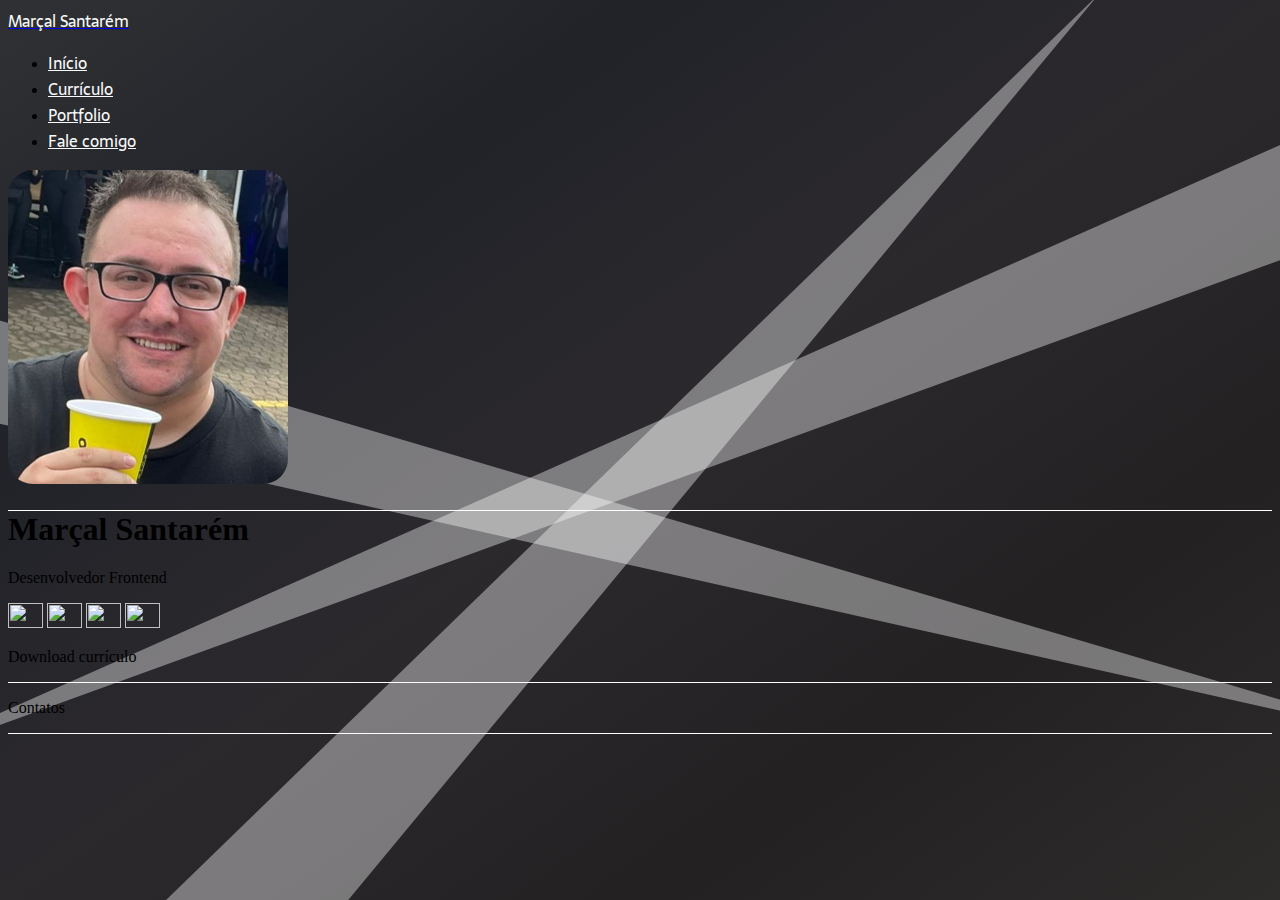
==== index.html @ 4a80804d "Substituídos os nomes das tecnologias por ícones Criadas linhas divisórias na segunda coluna de info" ====
<!DOCTYPE html>
<html lang="en">
<head>
    <meta charset="UTF-8">
    <meta http-equiv="X-UA-Compatible" content="IE=edge">
    <meta name="viewport" content="width=device-width, initial-scale=1.0">
    <link rel="shortcut icon" href="assets/icon/icon-vivi.ico">
    <title>Marçal Santarém - Início</title>
    <link rel="stylesheet" href="style.css">
    <link href="https://cdn.jsdelivr.net/npm/bootstrap@5.0.2/dist/css/bootstrap.min.css" rel="stylesheet" integrity="sha384-EVSTQN3/azprG1Anm3QDgpJLIm9Nao0Yz1ztcQTwFspd3yD65VohhpuuCOmLASjC" crossorigin="anonymous">
    <link rel="preconnect" href="https://fonts.googleapis.com">
    <link rel="preconnect" href="https://fonts.gstatic.com" crossorigin>
    <link href="https://fonts.googleapis.com/css2?family=Righteous&family=Roboto:wght@300;400;700&family=Sarala:wght@400;700&display=swap" rel="stylesheet">
</head>
<body class="content">
    <header class="p-3 bg-dark">
        <div class="container mx-auto">
          <div class="d-flex flex-wrap align-items-center justify-content-center justify-content-lg-start">
            <a href="/" class="d-flex align-items-center mb-3 mb-md-0 me-md-auto text-light text-decoration-none" id="nav-header">
                <span class="fs-4 header-item">Marçal Santarém</span>
            </a>
            <ul class="nav nav-pills col-12 col-lg-auto mb-2 justify-content-center mb-md-0 align-self-end">
              <li><a href="/" class="nav-link px-2 text-white header-item" id="nav-start">Início</a></li>
              <li><a href="cv.html" class="nav-link px-2 text-white header-item d-none" id="nav-cv">Currículo</a></li>
              <li><a href="portfolio.html" class="nav-link px-2 text-white header-item" id="nav-port">Portfolio</a></li>
              <li><a href="#" class="nav-link px-2 text-secondary disabled header-item d-none" id="nav-contact">Fale comigo</a></li>
            </ul>
          </div>
        </div>
    </header>      
    <main class="container">
        <div class="row align-items-center pt-4 p-sm-5 m-sm-5">
            <div class="col container-md container-sm">
                <img class="mx-auto d-block photo" src="assets/img/foto2.png" alt="Foto" style="border-radius: 25px;">
            </div>
            <div class="col justify-content-center p-3">
                <h1 class="fw-light text-light text-center py-2" style="border-top: 1px solid; border-color: white;">Marçal Santarém</h1>
                <p class="lead text-center text-light">Desenvolvedor Frontend</p>
                <div class="d-flex justify-content-around gap-3 mx-auto" style="max-width: 50%;">
                    <img height="25em" width="35em" src="https://cdn.jsdelivr.net/gh/devicons/devicon/icons/html5/html5-plain-wordmark.svg" />
                    <img height="25em" width="35em" src="https://cdn.jsdelivr.net/gh/devicons/devicon/icons/css3/css3-original-wordmark.svg" />
                    <img height="25em" width="35em" src="https://cdn.jsdelivr.net/gh/devicons/devicon/icons/javascript/javascript-original.svg" />
                    <img height="25em" width="35em" src="https://cdn.jsdelivr.net/gh/devicons/devicon/icons/react/react-original-wordmark.svg" />
                </div>
                <p class="text-center pt-3"><a class="btn btn-outline-light btn-lg" role="button" id="cv-download-btn">Download currículo</a></p>
                <div class="pt-2 pb-3 m-4 mx-auto" style="border-top: 1px solid; border-bottom: 1px solid; border-color: white;">
                    <p class="lead text-center text-light">Contatos</p>
                    <div class="d-flex justify-content-around gap-2 mx-auto" style="max-width: 50%; ">
                        <a href="mailto:marcalsantarem@gmail.com"><i class="fa-solid fa-envelope content-social-icon"></i></a>                        
                        <a href="https://www.linkedin.com/in/marcalsantarem/" target="_blank"><i class="fa-brands fa-linkedin content-social-icon"></i></a>
                        <a href="https://github.com/marcalsantarem" target="_blank"><i class="fa-brands fa-github content-social-icon"></i></a>
                        <a href="https://wa.me/5551985253693/" target="_blank"><i class="fa-brands fa-whatsapp content-social-icon"></i></a>
                        <a href="https://instagram.com/marcalsantarem" target="_blank"><i class="fa-brands fa-instagram content-social-icon"></i></a>
    
                    </div>
                </div>
            </div>
        </div>
    </main>
    
    <!-- <footer class="py-2 bg-dark sticky-bottom">
        <p class="text-center text-muted text-light">&copy; Marçal Santarém - <span class="text-muted text-light copyrights-year"></span></p>
    </footer> -->

    <script src="index.js"></script>
    <script src="https://kit.fontawesome.com/66dfb94009.js" crossorigin="anonymous"></script>
    <script src="https://cdn.jsdelivr.net/npm/bootstrap@5.0.2/dist/js/bootstrap.bundle.min.js" integrity="sha384-MrcW6ZMFYlzcLA8Nl+NtUVF0sA7MsXsP1UyJoMp4YLEuNSfAP+JcXn/tWtIaxVXM" crossorigin="anonymous"></script>
</body>
</html>
---- style.css ----
body {
    background-image: url(assets/img/main_bg.png), linear-gradient(to right bottom, #2f3134, rgb(33, 35, 41), #2c292d, #232122, #2e2b2b);
    background-attachment: fixed;
    background-position: center center;
    background-repeat: no-repeat;
}

:root {
    --box-color: #0d1117;
}

.font-roboto {
    font-family: 'Roboto', sans-serif;
    font-weight: 400;
}


.font-sarala {
    font-family: 'Sarala', sans-serif;
    font-weight: 400;
}

.header-item {
    font-family: 'Sarala', sans-serif;
    color: #f8f9fa;
    font-weight: 400;
    -webkit-transition: all 0.3s ease-in-out;
    -moz-transition: all 0.3s ease-in-out;
    -o-transition: all 0.3s ease-in-out;
    -ms-transition: all 0.3s ease-in-out;
    transition: all 0.3s ease-in-out;
}

.header-item:hover {
    -webkit-transform: translateY(-3px);
    -ms-transform: translateY(-3px);
    -o-transform: translateY(-3px);
    transform: translateY(-3px);
}


.content-container {    
    background-color: var(--box-color);
    border-radius: 25px;
    width: 70%;
    margin: 0 auto;
    border: 0.6px solid #FFF2E7;
    padding: 20px;
    margin-bottom: 40px;
    padding-top: 20px;
}

.content-main {
    display: flex;
    flex-direction: row;
    align-items: center;
    justify-content: space-around;
    padding-top: 20px;
}

.content-main-text {
    display: flex;
    flex-direction: column;
    gap: 22px;
}

.content-main-text-title {
    font-family: 'Roboto', sans-serif;
    font-weight: 400;
    font-size: 64px;
    color: #FFF2E7;
    justify-content: center;
}

.content-main-text-subtitle {
    font-family: 'Garamond', sans-serif;
    font-weight: 400;
    font-size: 24px;
    color: #ECD6C4;
}

.content-main-tex-btn {
    background-color: #ECD6C4;
    width: 180px;
    height: 50px;
    border: none;
    box-shadow: 4px 5px 4px rgba(0, 0, 0, 0.25);
    border-radius: 16px;
    font-family: 'Roboto', sans-serif;
    font-weight: 400;
    font-size: 18px;
    color: var(--box-color);
    align-self: center;
    font-weight: bold;
    cursor: pointer;
}

.content-main-tex-btn:hover {
    background-color: rgba(236, 214, 196, 0.53);
}

.content-main-text-img {
    height: 280px;
    box-shadow: 4px 5px 4px rgba(0, 0, 0, 0.25);
    border-radius: 7%;
    border: 0.6px solid #FFF2E7;
    -webkit-transition: all 0.3s ease-in-out;
    -moz-transition: all 0.3s ease-in-out;
    -o-transition: all 0.3s ease-in-out;
    -ms-transition: all 0.3s ease-in-out;
    transition: all 0.3s ease-in-out;
}

.content-main-text-img:hover {
    -webkit-transform: translateX(-15px);
    -ms-transform: translateX(-15px);
    -o-transform: translateX(-15px);
    transform: translateX(-15px);
    -webkit-box-shadow: 0 18px 24px rgba(0, 0, 0, 0.15);
    -moz-box-shadow: 0 18px 24px rgba(0, 0, 0, 0.15);
    -o-box-shadow: 0 18px 24px rgba(0, 0, 0, 0.15);
    box-shadow: 0 18px 24px rgba(0, 0, 0, 0.15);
}



.content-social-icon {
    font-size: 24px;
    color: #f8f9fa;
}

.content-social-icon:hover {
    color: rgba(236, 214, 196, 0.53);
}



.content-sec-title {
    border-top: 0.6px solid #FFF2E7;
    padding-top: 10px;
    font-family: 'Garamond', sans-serif;
    font-weight: 400;
    font-size: 28px;
    color: #FFF2E7;
    margin-bottom: 16px;
}

.content-sec-subtitle {
    border-top: 0.6px solid #FFF2E7;
    padding-top: 10px;
    font-family: 'Garamond', sans-serif;
    font-weight: 400;
    font-size: 22px;
    color: #FFF2E7;
    margin-bottom: 16px;
    align-self: flex-start;
    padding-left: 20px;
}



.content-sec-p,
.content-sec-list-item {
    font-family: 'Garamond', sans-serif;
    font-weight: 400;
    font-size: 20px;
    color: #FFF2E7;
    width: 80%;
}



.footer {
    padding: 10px;  
    border-top: 0.6px solid #FFF2E7;
    background-color: var(--box-color);
    display: flex;
    flex-direction: column;
    align-items: center;
    position: fixed;
    bottom: 0;
    left: 0;
    width: 100%;
}

.footer-copyrights {    
    font-family: 'Roboto', sans-serif;
    font-size: 12px;
    color: #ECD6C4;
}

.photo {
    max-width: 280px;
}

.span-cv {
    padding-top: 2px;
    padding-bottom: 2px;
}

.title-cv {
    padding-bottom: 15px;
    padding-top: 10px;
}
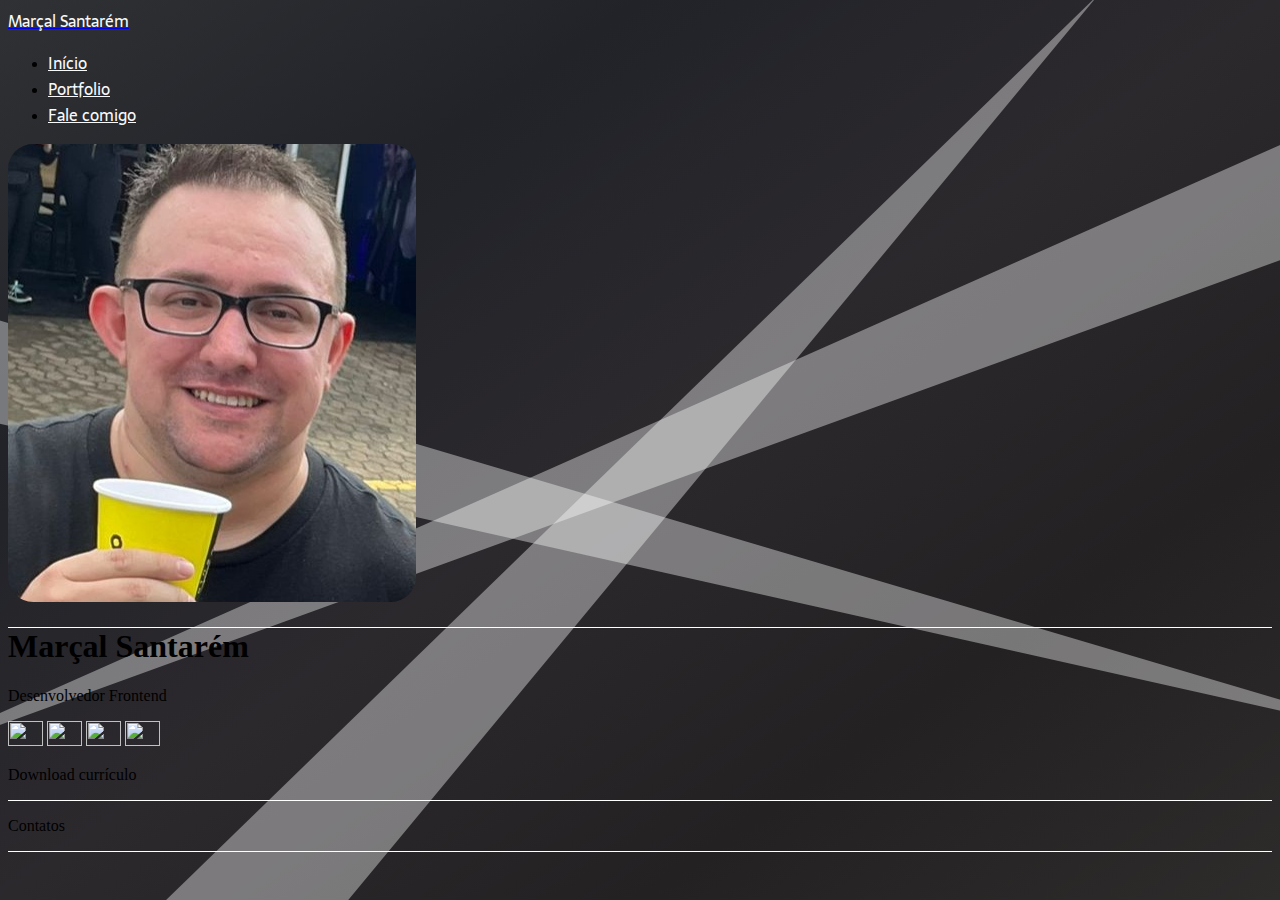
==== commit 443d2900: "Eliminada página de cv, não faz mais parte do escopo" ====
--- a/index.html
+++ b/index.html
@@ -15,23 +15,22 @@
 <body class="content">
     <header class="p-3 bg-dark">
         <div class="container mx-auto">
-          <div class="d-flex flex-wrap align-items-center justify-content-center justify-content-lg-start">
-            <a href="/" class="d-flex align-items-center mb-3 mb-md-0 me-md-auto text-light text-decoration-none" id="nav-header">
-                <span class="fs-4 header-item">Marçal Santarém</span>
-            </a>
-            <ul class="nav nav-pills col-12 col-lg-auto mb-2 justify-content-center mb-md-0 align-self-end">
-              <li><a href="/" class="nav-link px-2 text-white header-item" id="nav-start">Início</a></li>
-              <li><a href="cv.html" class="nav-link px-2 text-white header-item d-none" id="nav-cv">Currículo</a></li>
-              <li><a href="portfolio.html" class="nav-link px-2 text-white header-item" id="nav-port">Portfolio</a></li>
-              <li><a href="#" class="nav-link px-2 text-secondary disabled header-item d-none" id="nav-contact">Fale comigo</a></li>
-            </ul>
-          </div>
+            <div class="d-flex flex-wrap align-items-center justify-content-center justify-content-lg-start">
+                <a href="/" class="d-flex align-items-center mb-3 mb-md-0 me-md-auto text-light text-decoration-none" id="nav-header">
+                    <span class="fs-4 header-item">Marçal Santarém</span>
+                </a>
+                <ul class="nav nav-pills col-12 col-lg-auto mb-2 justify-content-center mb-md-0 align-self-end">
+                    <li><a href="/" class="nav-link px-2 text-white header-item" id="nav-start">Início</a></li>
+                    <li><a href="portfolio.html" class="nav-link px-2 text-white header-item" id="nav-port">Portfolio</a></li>
+                    <li><a href="#" class="nav-link px-2 text-secondary disabled header-item d-none" id="nav-contact">Fale comigo</a></li>
+                </ul>
+            </div>
         </div>
     </header>      
     <main class="container">
         <div class="row align-items-center pt-4 p-sm-5 m-sm-5">
             <div class="col container-md container-sm">
-                <img class="mx-auto d-block photo" src="assets/img/foto2.png" alt="Foto" style="border-radius: 25px;">
+                <img class="mx-auto d-block profile-pic" src="assets/img/foto2.png" alt="Foto" style="border-radius: 25px;">
             </div>
             <div class="col justify-content-center p-3">
                 <h1 class="fw-light text-light text-center py-2" style="border-top: 1px solid; border-color: white;">Marçal Santarém</h1>
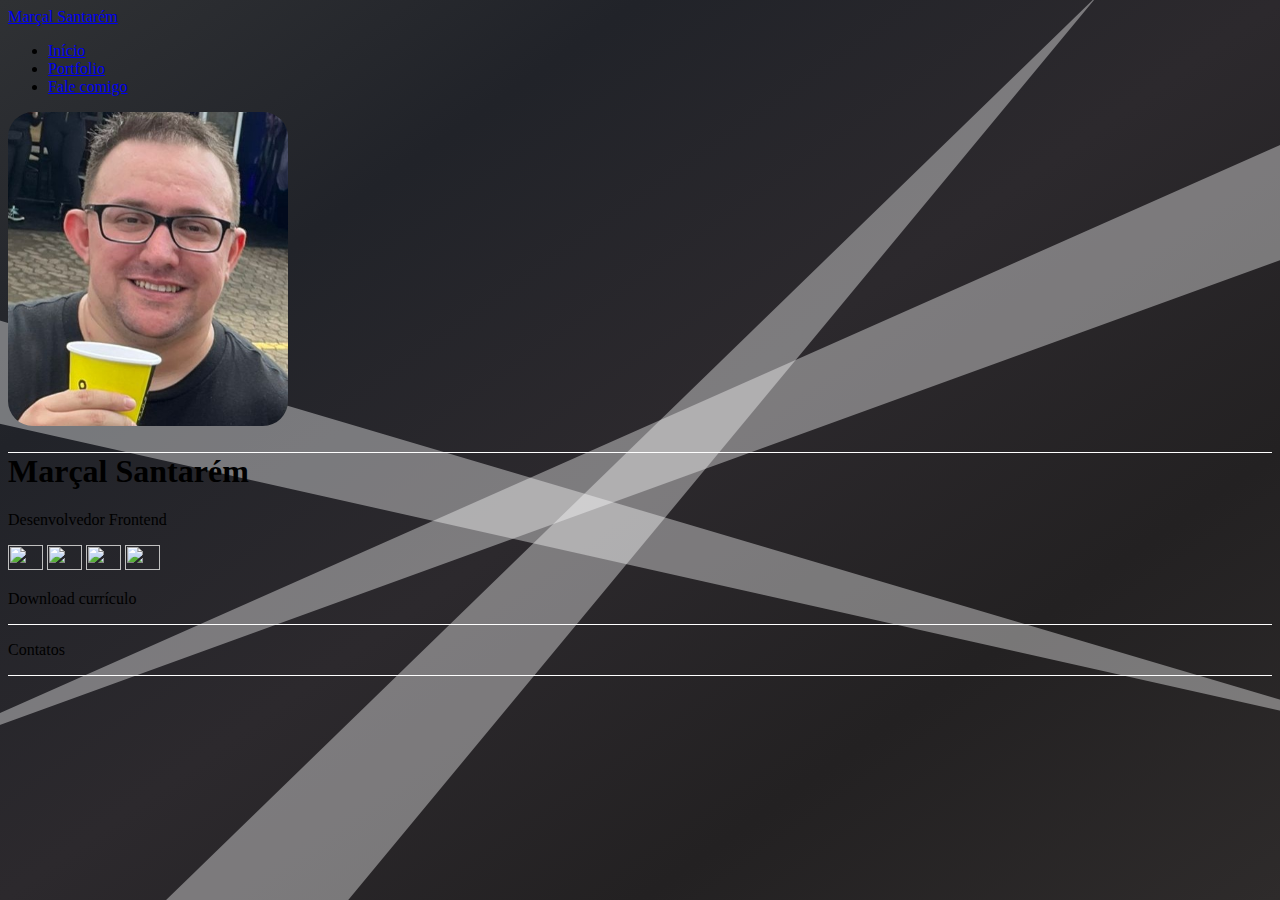
==== commit 878823b1: "Aplicadas animações de transform" ====
--- a/index.html
+++ b/index.html
@@ -17,12 +17,12 @@
         <div class="container mx-auto">
             <div class="d-flex flex-wrap align-items-center justify-content-center justify-content-lg-start">
                 <a href="/" class="d-flex align-items-center mb-3 mb-md-0 me-md-auto text-light text-decoration-none" id="nav-header">
-                    <span class="fs-4 header-item">Marçal Santarém</span>
+                    <span class="fs-4 transform-10">Marçal Santarém</span>
                 </a>
                 <ul class="nav nav-pills col-12 col-lg-auto mb-2 justify-content-center mb-md-0 align-self-end">
-                    <li><a href="/" class="nav-link px-2 text-white header-item" id="nav-start">Início</a></li>
-                    <li><a href="portfolio.html" class="nav-link px-2 text-white header-item" id="nav-port">Portfolio</a></li>
-                    <li><a href="#" class="nav-link px-2 text-secondary disabled header-item d-none" id="nav-contact">Fale comigo</a></li>
+                    <li><a href="/" class="nav-link px-2 text-white transform-10" id="nav-start">Início</a></li>
+                    <li><a href="portfolio.html" class="nav-link px-2 text-white transform-10" id="nav-port">Portfolio</a></li>
+                    <li><a href="#" class="nav-link px-2 text-secondary disabled transform-10 d-none" id="nav-contact">Fale comigo</a></li>
                 </ul>
             </div>
         </div>
@@ -30,37 +30,31 @@
     <main class="container">
         <div class="row align-items-center pt-4 p-sm-5 m-sm-5">
             <div class="col container-md container-sm">
-                <img class="mx-auto d-block profile-pic" src="assets/img/foto2.png" alt="Foto" style="border-radius: 25px;">
+                <img class="mx-auto d-block profile-pic transform-20" src="assets/img/foto2.png" alt="Foto" style="border-radius: 25px;">
             </div>
             <div class="col justify-content-center p-3">
                 <h1 class="fw-light text-light text-center py-2" style="border-top: 1px solid; border-color: white;">Marçal Santarém</h1>
                 <p class="lead text-center text-light">Desenvolvedor Frontend</p>
                 <div class="d-flex justify-content-around gap-3 mx-auto" style="max-width: 50%;">
-                    <img height="25em" width="35em" src="https://cdn.jsdelivr.net/gh/devicons/devicon/icons/html5/html5-plain-wordmark.svg" />
-                    <img height="25em" width="35em" src="https://cdn.jsdelivr.net/gh/devicons/devicon/icons/css3/css3-original-wordmark.svg" />
-                    <img height="25em" width="35em" src="https://cdn.jsdelivr.net/gh/devicons/devicon/icons/javascript/javascript-original.svg" />
-                    <img height="25em" width="35em" src="https://cdn.jsdelivr.net/gh/devicons/devicon/icons/react/react-original-wordmark.svg" />
+                    <img class="tech-icon transform-30" src="https://cdn.jsdelivr.net/gh/devicons/devicon/icons/html5/html5-plain-wordmark.svg" />
+                    <img class="tech-icon transform-30" src="https://cdn.jsdelivr.net/gh/devicons/devicon/icons/css3/css3-original-wordmark.svg" />
+                    <img class="tech-icon transform-30" src="https://cdn.jsdelivr.net/gh/devicons/devicon/icons/javascript/javascript-original.svg" />
+                    <img class="tech-icon transform-30" src="https://cdn.jsdelivr.net/gh/devicons/devicon/icons/react/react-original-wordmark.svg" />
                 </div>
                 <p class="text-center pt-3"><a class="btn btn-outline-light btn-lg" role="button" id="cv-download-btn">Download currículo</a></p>
                 <div class="pt-2 pb-3 m-4 mx-auto" style="border-top: 1px solid; border-bottom: 1px solid; border-color: white;">
                     <p class="lead text-center text-light">Contatos</p>
                     <div class="d-flex justify-content-around gap-2 mx-auto" style="max-width: 50%; ">
-                        <a href="mailto:marcalsantarem@gmail.com"><i class="fa-solid fa-envelope content-social-icon"></i></a>                        
-                        <a href="https://www.linkedin.com/in/marcalsantarem/" target="_blank"><i class="fa-brands fa-linkedin content-social-icon"></i></a>
-                        <a href="https://github.com/marcalsantarem" target="_blank"><i class="fa-brands fa-github content-social-icon"></i></a>
-                        <a href="https://wa.me/5551985253693/" target="_blank"><i class="fa-brands fa-whatsapp content-social-icon"></i></a>
-                        <a href="https://instagram.com/marcalsantarem" target="_blank"><i class="fa-brands fa-instagram content-social-icon"></i></a>
-    
+                        <a href="mailto:marcalsantarem@gmail.com"><i class="fa-solid fa-envelope social-icon"></i></a>                        
+                        <a href="https://www.linkedin.com/in/marcalsantarem/" target="_blank"><i class="fa-brands fa-linkedin social-icon"></i></a>
+                        <a href="https://github.com/marcalsantarem" target="_blank"><i class="fa-brands fa-github social-icon"></i></a>
+                        <a href="https://wa.me/5551985253693/" target="_blank"><i class="fa-brands fa-whatsapp social-icon"></i></a>
+                        <a href="https://instagram.com/marcalsantarem" target="_blank"><i class="fa-brands fa-instagram social-icon"></i></a>
                     </div>
                 </div>
             </div>
         </div>
     </main>
-    
-    <!-- <footer class="py-2 bg-dark sticky-bottom">
-        <p class="text-center text-muted text-light">&copy; Marçal Santarém - <span class="text-muted text-light copyrights-year"></span></p>
-    </footer> -->
-
     <script src="index.js"></script>
     <script src="https://kit.fontawesome.com/66dfb94009.js" crossorigin="anonymous"></script>
     <script src="https://cdn.jsdelivr.net/npm/bootstrap@5.0.2/dist/js/bootstrap.bundle.min.js" integrity="sha384-MrcW6ZMFYlzcLA8Nl+NtUVF0sA7MsXsP1UyJoMp4YLEuNSfAP+JcXn/tWtIaxVXM" crossorigin="anonymous"></script>
--- a/style.css
+++ b/style.css
@@ -1,3 +1,4 @@
+/* COMMON DEFINITIONS */
 body {
     background-image: url(assets/img/main_bg.png), linear-gradient(to right bottom, #2f3134, rgb(33, 35, 41), #2c292d, #232122, #2e2b2b);
     background-attachment: fixed;
@@ -5,200 +6,86 @@
     background-repeat: no-repeat;
 }
 
-:root {
-    --box-color: #0d1117;
+/* ANIMATIONS */
+.transform-10 {
+    -webkit-transition: transform 0.3s ease-in-out;
+    -moz-transition: transform 0.3s ease-in-out;
+    -o-transition: transform 0.3s ease-in-out;
+    -ms-transition: transform 0.3s ease-in-out;
+    transition: transform 0.3s ease-in-out;
 }
 
-.font-roboto {
-    font-family: 'Roboto', sans-serif;
-    font-weight: 400;
+.transform-10:hover {
+    -webkit-transform: scale(1.1);
+    -moz-transform: scale(1.1);
+    -ms-transform: scale(1.1);
+    -o-transform: scale(1.1);
+    transform: scale(1.1);
 }
 
-
-.font-sarala {
-    font-family: 'Sarala', sans-serif;
-    font-weight: 400;
+.transform-15 {
+    -webkit-transition: transform 0.3s ease-in-out;
+    -moz-transition: transform 0.3s ease-in-out;
+    -o-transition: transform 0.3s ease-in-out;
+    -ms-transition: transform 0.3s ease-in-out;
+    transition: transform 0.3s ease-in-out;
 }
 
-.header-item {
-    font-family: 'Sarala', sans-serif;
-    color: #f8f9fa;
-    font-weight: 400;
-    -webkit-transition: all 0.3s ease-in-out;
-    -moz-transition: all 0.3s ease-in-out;
-    -o-transition: all 0.3s ease-in-out;
-    -ms-transition: all 0.3s ease-in-out;
-    transition: all 0.3s ease-in-out;
+.transform-15:hover {
+    -webkit-transform: scale(1.15);
+    -moz-transform: scale(1.15);
+    -ms-transform: scale(1.15);
+    -o-transform: scale(1.15);
+    transform: scale(1.15);
 }
 
-.header-item:hover {
-    -webkit-transform: translateY(-3px);
-    -ms-transform: translateY(-3px);
-    -o-transform: translateY(-3px);
-    transform: translateY(-3px);
+.transform-20 {
+    -webkit-transition: transform 0.5s ease-in-out;
+    -moz-transition: transform 0.5s ease-in-out;
+    -o-transition: transform 0.5s ease-in-out;
+    -ms-transition: transform 0.5s ease-in-out;
+    transition: transform 0.5s ease-in-out;
 }
 
-
-.content-container {    
-    background-color: var(--box-color);
-    border-radius: 25px;
-    width: 70%;
-    margin: 0 auto;
-    border: 0.6px solid #FFF2E7;
-    padding: 20px;
-    margin-bottom: 40px;
-    padding-top: 20px;
+.transform-20:hover {
+    -webkit-transform: scale(1.2);
+    -moz-transform: scale(1.2);
+    -ms-transform: scale(1.2);
+    -o-transform: scale(1.2);
+    transform: scale(1.2);
 }
 
-.content-main {
-    display: flex;
-    flex-direction: row;
-    align-items: center;
-    justify-content: space-around;
-    padding-top: 20px;
+.transform-30 {
+    -webkit-transition: transform 0.3s ease-in-out;
+    -moz-transition: transform 0.3s ease-in-out;
+    -o-transition: transform 0.3s ease-in-out;
+    -ms-transition: transform 0.3s ease-in-out;
+    transition: transform 0.3s ease-in-out;
 }
 
-.content-main-text {
-    display: flex;
-    flex-direction: column;
-    gap: 22px;
+.transform-30:hover {
+    -webkit-transform: scale(1.3);
+    -moz-transform: scale(1.3);
+    -ms-transform: scale(1.3);
+    -o-transform: scale(1.3);
+    transform: scale(1.3);
 }
 
-.content-main-text-title {
-    font-family: 'Roboto', sans-serif;
-    font-weight: 400;
-    font-size: 64px;
-    color: #FFF2E7;
-    justify-content: center;
-}
-
-.content-main-text-subtitle {
-    font-family: 'Garamond', sans-serif;
-    font-weight: 400;
-    font-size: 24px;
-    color: #ECD6C4;
-}
-
-.content-main-tex-btn {
-    background-color: #ECD6C4;
-    width: 180px;
-    height: 50px;
-    border: none;
-    box-shadow: 4px 5px 4px rgba(0, 0, 0, 0.25);
-    border-radius: 16px;
-    font-family: 'Roboto', sans-serif;
-    font-weight: 400;
-    font-size: 18px;
-    color: var(--box-color);
-    align-self: center;
-    font-weight: bold;
-    cursor: pointer;
-}
-
-.content-main-tex-btn:hover {
-    background-color: rgba(236, 214, 196, 0.53);
-}
-
-.content-main-text-img {
-    height: 280px;
-    box-shadow: 4px 5px 4px rgba(0, 0, 0, 0.25);
-    border-radius: 7%;
-    border: 0.6px solid #FFF2E7;
-    -webkit-transition: all 0.3s ease-in-out;
-    -moz-transition: all 0.3s ease-in-out;
-    -o-transition: all 0.3s ease-in-out;
-    -ms-transition: all 0.3s ease-in-out;
-    transition: all 0.3s ease-in-out;
-}
-
-.content-main-text-img:hover {
-    -webkit-transform: translateX(-15px);
-    -ms-transform: translateX(-15px);
-    -o-transform: translateX(-15px);
-    transform: translateX(-15px);
-    -webkit-box-shadow: 0 18px 24px rgba(0, 0, 0, 0.15);
-    -moz-box-shadow: 0 18px 24px rgba(0, 0, 0, 0.15);
-    -o-box-shadow: 0 18px 24px rgba(0, 0, 0, 0.15);
-    box-shadow: 0 18px 24px rgba(0, 0, 0, 0.15);
-}
-
-
-
-.content-social-icon {
-    font-size: 24px;
-    color: #f8f9fa;
-}
-
-.content-social-icon:hover {
-    color: rgba(236, 214, 196, 0.53);
-}
-
-
-
-.content-sec-title {
-    border-top: 0.6px solid #FFF2E7;
-    padding-top: 10px;
-    font-family: 'Garamond', sans-serif;
-    font-weight: 400;
-    font-size: 28px;
-    color: #FFF2E7;
-    margin-bottom: 16px;
-}
-
-.content-sec-subtitle {
-    border-top: 0.6px solid #FFF2E7;
-    padding-top: 10px;
-    font-family: 'Garamond', sans-serif;
-    font-weight: 400;
-    font-size: 22px;
-    color: #FFF2E7;
-    margin-bottom: 16px;
-    align-self: flex-start;
-    padding-left: 20px;
-}
-
-
-
-.content-sec-p,
-.content-sec-list-item {
-    font-family: 'Garamond', sans-serif;
-    font-weight: 400;
-    font-size: 20px;
-    color: #FFF2E7;
-    width: 80%;
-}
-
-
-
-.footer {
-    padding: 10px;  
-    border-top: 0.6px solid #FFF2E7;
-    background-color: var(--box-color);
-    display: flex;
-    flex-direction: column;
-    align-items: center;
-    position: fixed;
-    bottom: 0;
-    left: 0;
-    width: 100%;
-}
-
-.footer-copyrights {    
-    font-family: 'Roboto', sans-serif;
-    font-size: 12px;
-    color: #ECD6C4;
-}
-
-.photo {
+/* INDEX PAGE */
+.profile-pic {
     max-width: 280px;
 }
 
-.span-cv {
-    padding-top: 2px;
-    padding-bottom: 2px;
+.tech-icon {
+    height: 25px;
+    width: 35px;
 }
 
-.title-cv {
-    padding-bottom: 15px;
-    padding-top: 10px;
+.social-icon {
+    font-size: 22px;
+    color: white;
+}
+
+.social-icon:hover {
+    color: rgba(236, 214, 196, 0.53);
 }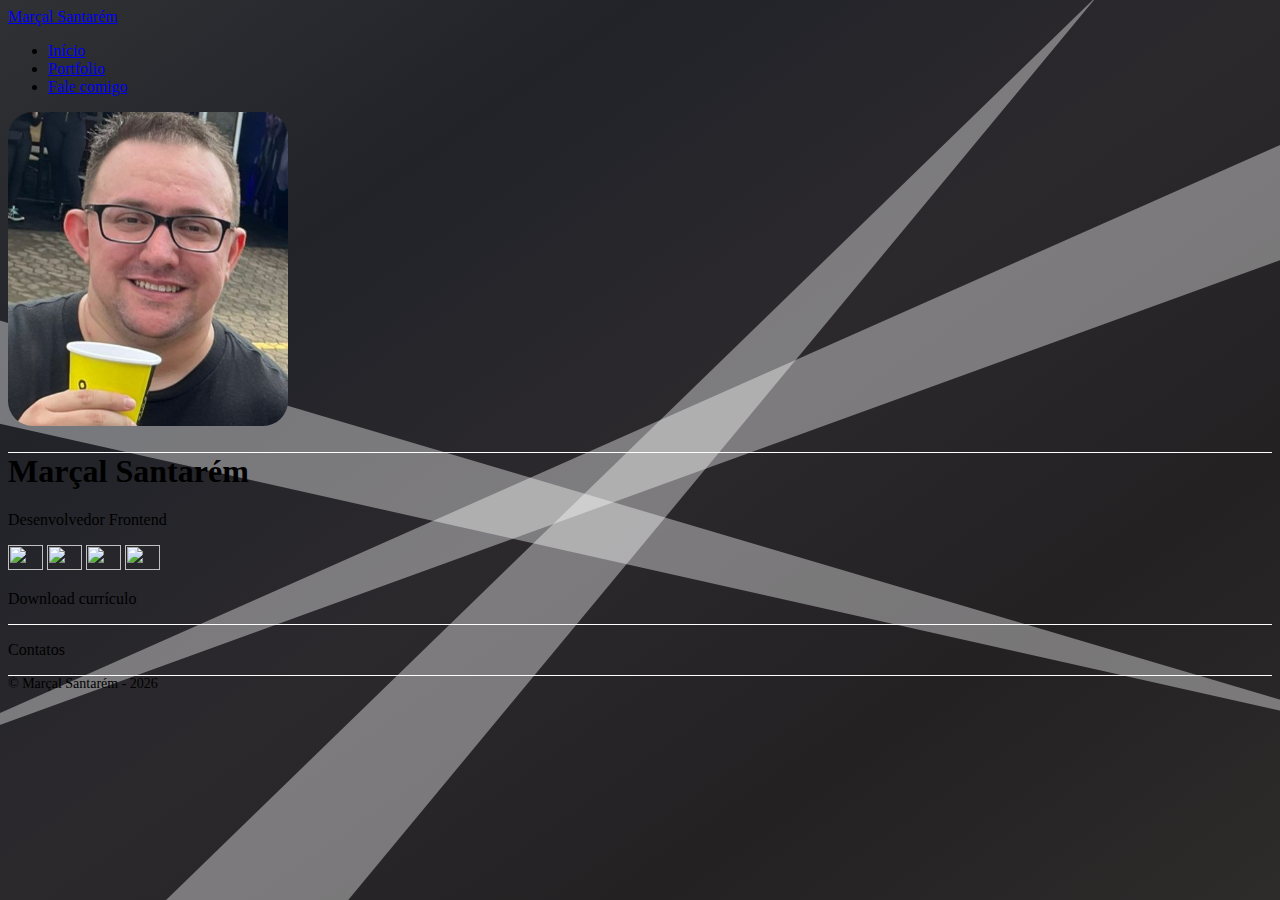
==== commit 1b041e84: "Criado footer na página com copyright, nome e ano atualizado via JS" ====
--- a/index.html
+++ b/index.html
@@ -55,7 +55,13 @@
             </div>
         </div>
     </main>
+    <footer>
+        <div class="p-1 bg-dark">
+            <div class="text-light text-center" style="font-size: 14px;">&copy Marçal Santarém - <span id="footer-year">xxxx</span></div>
+        </div>
+    </footer>
     <script src="index.js"></script>
+    <script src="app.js"></script>
     <script src="https://kit.fontawesome.com/66dfb94009.js" crossorigin="anonymous"></script>
     <script src="https://cdn.jsdelivr.net/npm/bootstrap@5.0.2/dist/js/bootstrap.bundle.min.js" integrity="sha384-MrcW6ZMFYlzcLA8Nl+NtUVF0sA7MsXsP1UyJoMp4YLEuNSfAP+JcXn/tWtIaxVXM" crossorigin="anonymous"></script>
 </body>
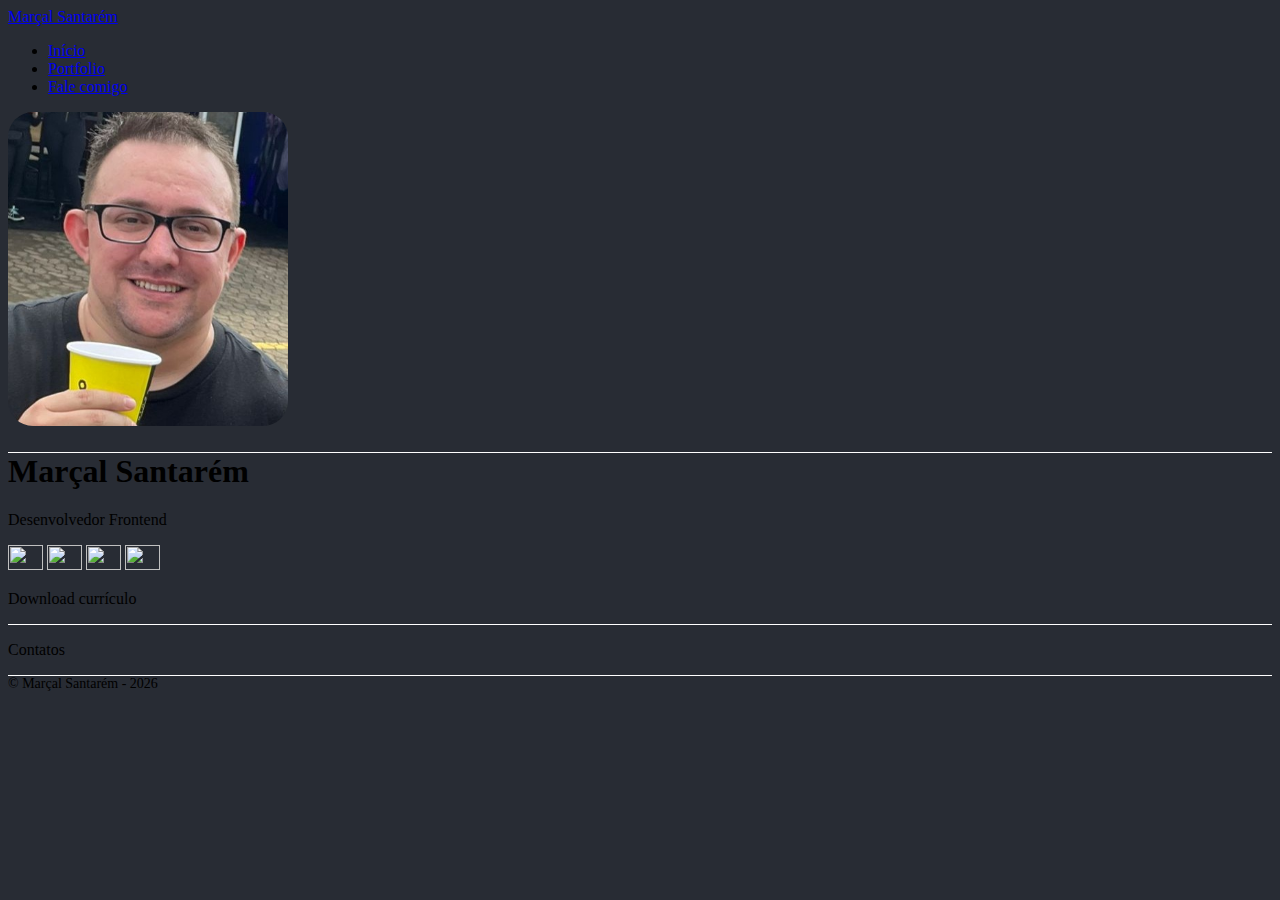
==== commit 1e1b2495: "Ajustado background (removida a imagem e colocada cor fixa) Ajustada animação no header" ====
--- a/index.html
+++ b/index.html
@@ -12,21 +12,21 @@
     <link rel="preconnect" href="https://fonts.gstatic.com" crossorigin>
     <link href="https://fonts.googleapis.com/css2?family=Righteous&family=Roboto:wght@300;400;700&family=Sarala:wght@400;700&display=swap" rel="stylesheet">
 </head>
-<body class="content">
-    <header class="p-3 bg-dark">
+<body class="content" style="background-color: #282C34;">
+    <header class="p-1 p-md-3 bg-dark">
         <div class="container mx-auto">
             <div class="d-flex flex-wrap align-items-center justify-content-center justify-content-lg-start">
-                <a href="/" class="d-flex align-items-center mb-3 mb-md-0 me-md-auto text-light text-decoration-none" id="nav-header">
-                    <span class="fs-4 transform-10">Marçal Santarém</span>
+                <a href="/" class="d-flex align-items-center mb-3 mb-md-0 me-md-auto text-light text-decoration-none d-none d-md-block transform-10">
+                    <span class="fs-4">Marçal Santarém</span>
                 </a>
                 <ul class="nav nav-pills col-12 col-lg-auto mb-2 justify-content-center mb-md-0 align-self-end">
-                    <li><a href="/" class="nav-link px-2 text-white transform-10" id="nav-start">Início</a></li>
-                    <li><a href="portfolio.html" class="nav-link px-2 text-white transform-10" id="nav-port">Portfolio</a></li>
-                    <li><a href="#" class="nav-link px-2 text-secondary disabled transform-10 d-none" id="nav-contact">Fale comigo</a></li>
+                    <li><a href="/" class="nav-link px-2 text-white transform-10">Início</a></li>
+                    <li><a href="portfolio.html" class="nav-link px-2 text-white transform-10">Portfolio</a></li>
+                    <li><a href="#" class="nav-link px-2 text-secondary disabled transform-10 d-none">Fale comigo</a></li>
                 </ul>
             </div>
         </div>
-    </header>      
+    </header>
     <main class="container">
         <div class="row align-items-center pt-4 p-sm-5 m-sm-5">
             <div class="col container-md container-sm">
@@ -45,7 +45,7 @@
                 <div class="pt-2 pb-3 m-4 mx-auto" style="border-top: 1px solid; border-bottom: 1px solid; border-color: white;">
                     <p class="lead text-center text-light">Contatos</p>
                     <div class="d-flex justify-content-around gap-2 mx-auto" style="max-width: 50%; ">
-                        <a href="mailto:marcalsantarem@gmail.com"><i class="fa-solid fa-envelope social-icon"></i></a>                        
+                        <a href="mailto:marcalsantarem@gmail.com"><i class="fa-solid fa-envelope social-icon"></i></a>
                         <a href="https://www.linkedin.com/in/marcalsantarem/" target="_blank"><i class="fa-brands fa-linkedin social-icon"></i></a>
                         <a href="https://github.com/marcalsantarem" target="_blank"><i class="fa-brands fa-github social-icon"></i></a>
                         <a href="https://wa.me/5551985253693/" target="_blank"><i class="fa-brands fa-whatsapp social-icon"></i></a>
@@ -55,14 +55,12 @@
             </div>
         </div>
     </main>
-    <footer>
-        <div class="p-1 bg-dark">
-            <div class="text-light text-center" style="font-size: 14px;">&copy Marçal Santarém - <span id="footer-year">xxxx</span></div>
-        </div>
+    <footer class="p-1 bg-dark">
+        <div class="text-light text-center" style="font-size: 14px;">&copy Marçal Santarém - <span id="footer-year">xxxx</span></div>
     </footer>
     <script src="index.js"></script>
     <script src="app.js"></script>
     <script src="https://kit.fontawesome.com/66dfb94009.js" crossorigin="anonymous"></script>
     <script src="https://cdn.jsdelivr.net/npm/bootstrap@5.0.2/dist/js/bootstrap.bundle.min.js" integrity="sha384-MrcW6ZMFYlzcLA8Nl+NtUVF0sA7MsXsP1UyJoMp4YLEuNSfAP+JcXn/tWtIaxVXM" crossorigin="anonymous"></script>
 </body>
-</html>+</html>
--- a/style.css
+++ b/style.css
@@ -1,11 +1,3 @@
-/* COMMON DEFINITIONS */
-body {
-    background-image: url(assets/img/main_bg.png), linear-gradient(to right bottom, #2f3134, rgb(33, 35, 41), #2c292d, #232122, #2e2b2b);
-    background-attachment: fixed;
-    background-position: center center;
-    background-repeat: no-repeat;
-}
-
 /* ANIMATIONS */
 .transform-10 {
     -webkit-transition: transform 0.3s ease-in-out;
@@ -88,4 +80,4 @@
 
 .social-icon:hover {
     color: rgba(236, 214, 196, 0.53);
-}+}
